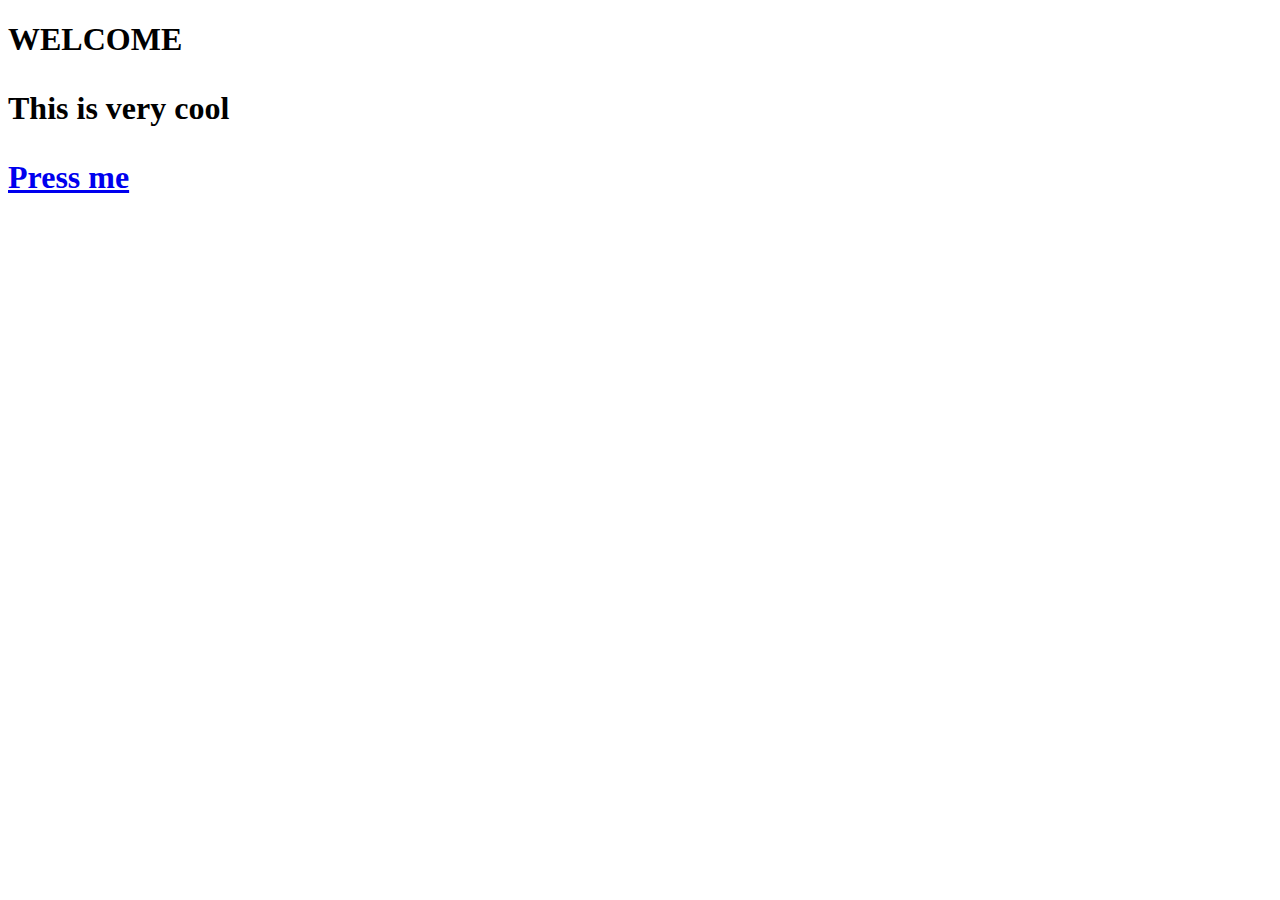
==== index.html @ 6bea823b "funnier website" ====
<!DOCTYPE html>
<html>
<head>
    <title>My Website</title>
</head>
<body>
    <h1>WELCOME
    <p>This is very cool </p>

</body>
<a href="page2.html" target=_self title="Go to page 2"page 2

<button>Press me</button>

</html>
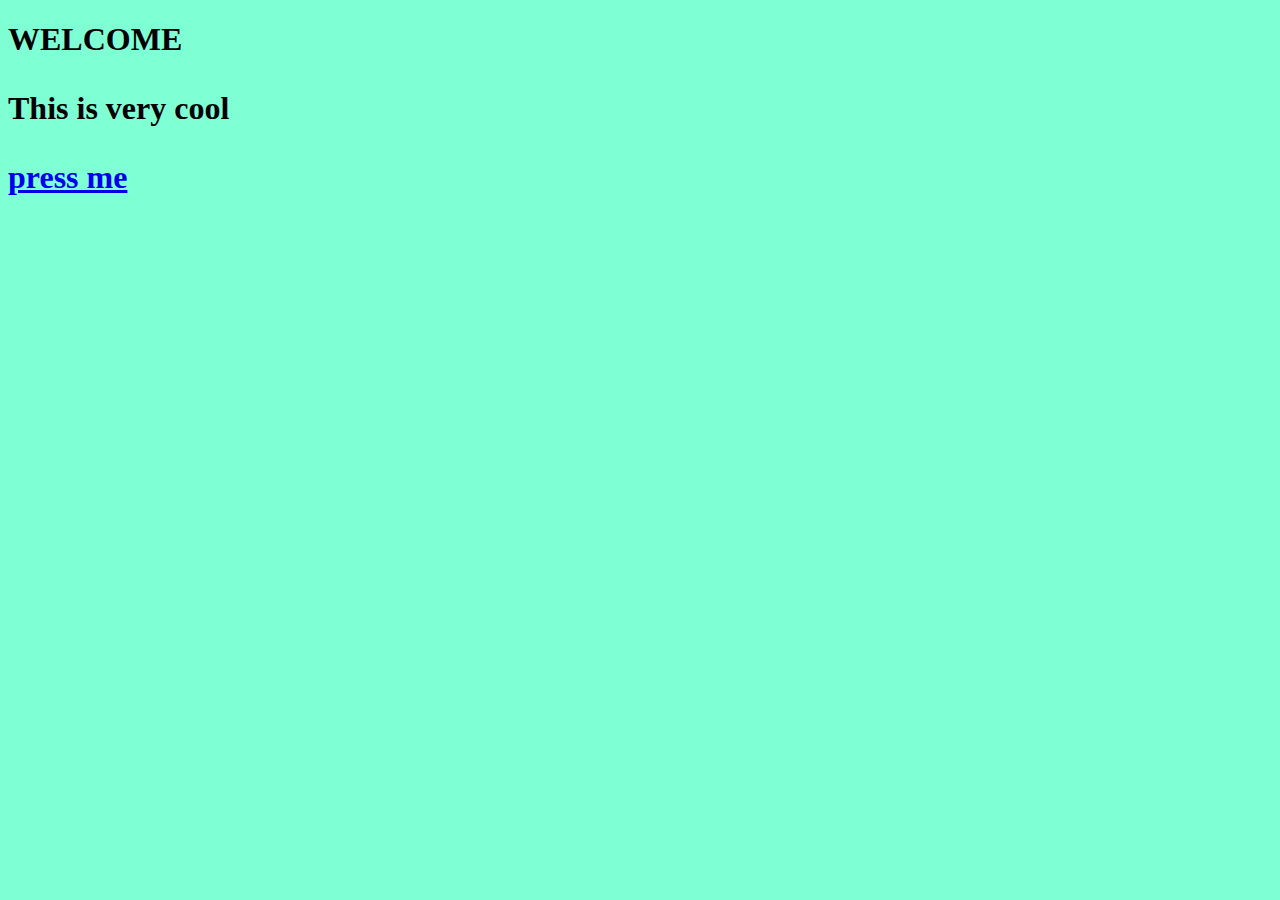
==== commit 4d31dceb: "I changed button to link" ====
--- a/index.html
+++ b/index.html
@@ -3,13 +3,13 @@
 <head>
     <title>My Website</title>
 </head>
+<body style="background-color: aquamarine;"
 <body>
     <h1>WELCOME
     <p>This is very cool </p>
 
 </body>
-<a href="page2.html" target=_self title="Go to page 2"page 2
+<a href="page2.html" target=_self title="Go to page 2">press me</a>
 
-<button>Press me</button>
 
 </html>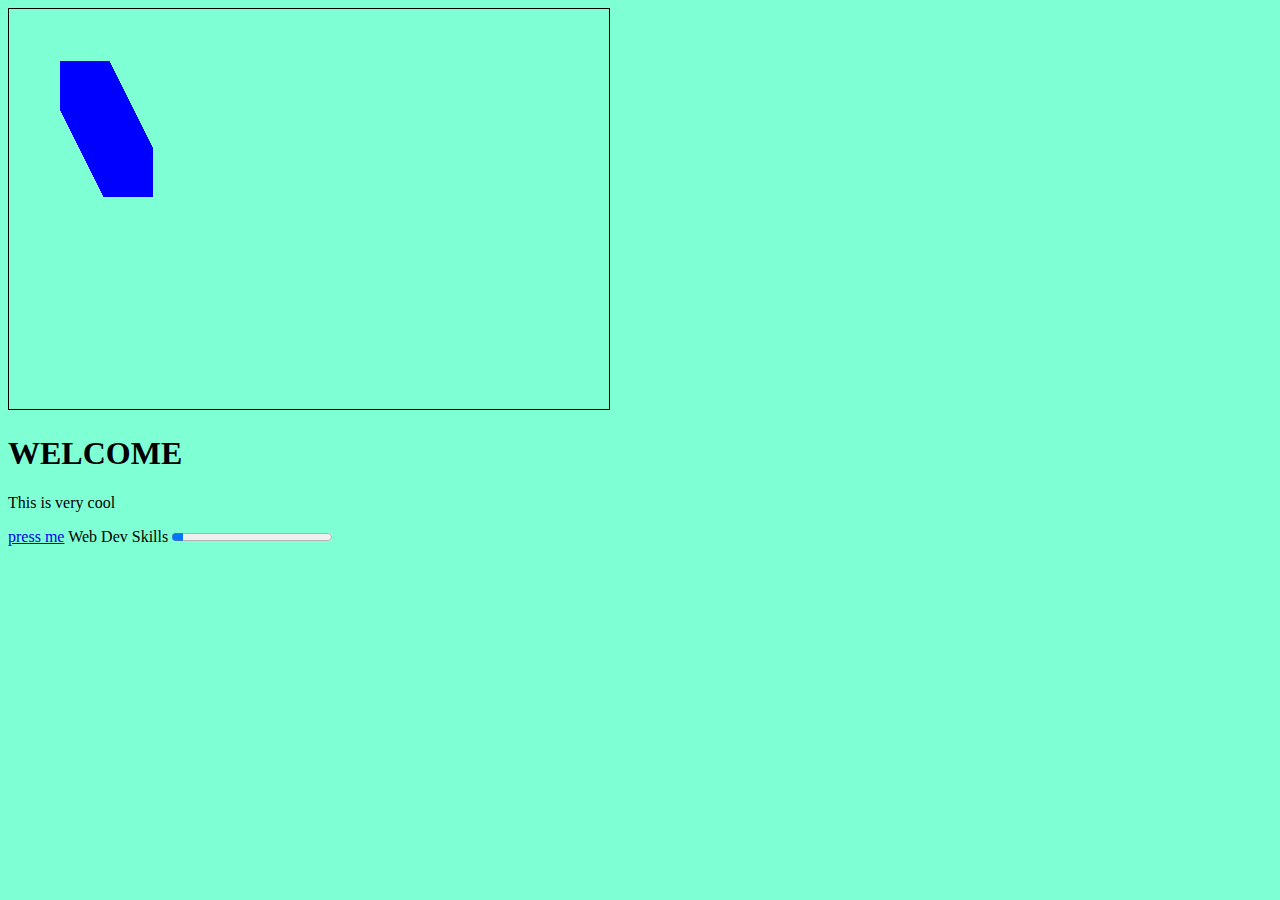
==== commit c2f2a9d4: "added bouncing cube" ====
--- a/index.html
+++ b/index.html
@@ -1,15 +1,74 @@
 <!DOCTYPE html>
 <html>
-<head>
-    <title>My Website</title>
-</head>
-<body style="background-color: aquamarine;"
+    <head>
+        <title>My Website</title>
+        <link rel="apple-touch-icon" sizes="120x120" href="/Welcome/apple-touch-icon.png">
+        <link rel="icon" type="image/png" sizes="32x32" href="/Welcome/favicon-32x32.png">
+        <link rel="icon" type="image/png" sizes="16x16" href="/Welcome/favicon-16x16.png">
+        <link rel="manifest" href="/Welcome/site.webmanifest">
+        <link rel="mask-icon" href="/Welcome/safari-pinned-tab.svg" color="#5bbad5">
+        <link rel="stylesheet" type="text/css" href="/Welcome/style.css"> 
+
+        <meta name="msapplication-TileColor" content="#da532c">
+        <meta name="theme-color" content="#ffffff">
+
+        <meta name="viewport" content="width=device-width, initial-scale=1.0">
+     
+    </head>
+<body style="background-color: aquamarine;">
 <body>
-    <h1>WELCOME
+    <canvas id="canvas" width="600" height="400" style="border:1px solid #000;"></canvas>
+
+    <script>
+        var canvas = document.getElementById("canvas");
+        var ctx = canvas.getContext("2d");
+
+        var rect = {
+            x: 50,
+            y: 50,
+            width: 50,
+            height: 50,
+            color: "blue",
+            velocityX: 1,
+            velocityY: 2
+        };
+
+        function drawRectangle() {
+            ctx.fillStyle = rect.color;
+            ctx.fillRect(rect.x, rect.y, rect.width, rect.height);
+        }
+
+        function updatePhysics() {
+            rect.x += rect.velocityX;
+            rect.y += rect.velocityY;
+
+            if (rect.x < 0 || rect.x + rect.width > canvas.width) {
+                rect.velocityX *= -1;
+            }
+
+            if (rect.y < 0 || rect.y + rect.height > canvas.height) {
+                rect.velocityY *= -1;
+            }
+        }
+
+        function animate() {
+            ctx.clearRect(0, 0, canvas, canvas.height);
+
+            updatePhysics();
+            drawRectangle();
+
+            requestAnimationFrame(animate);
+        }
+
+        animate();
+    </script>
+    <h1>WELCOME</h1>
     <p>This is very cool </p>
 
 </body>
 <a href="page2.html" target=_self title="Go to page 2">press me</a>
 
 
+<label for="skills">Web Dev Skills </label>
+    <progress id="Skills" value="7" max="100"
 </html>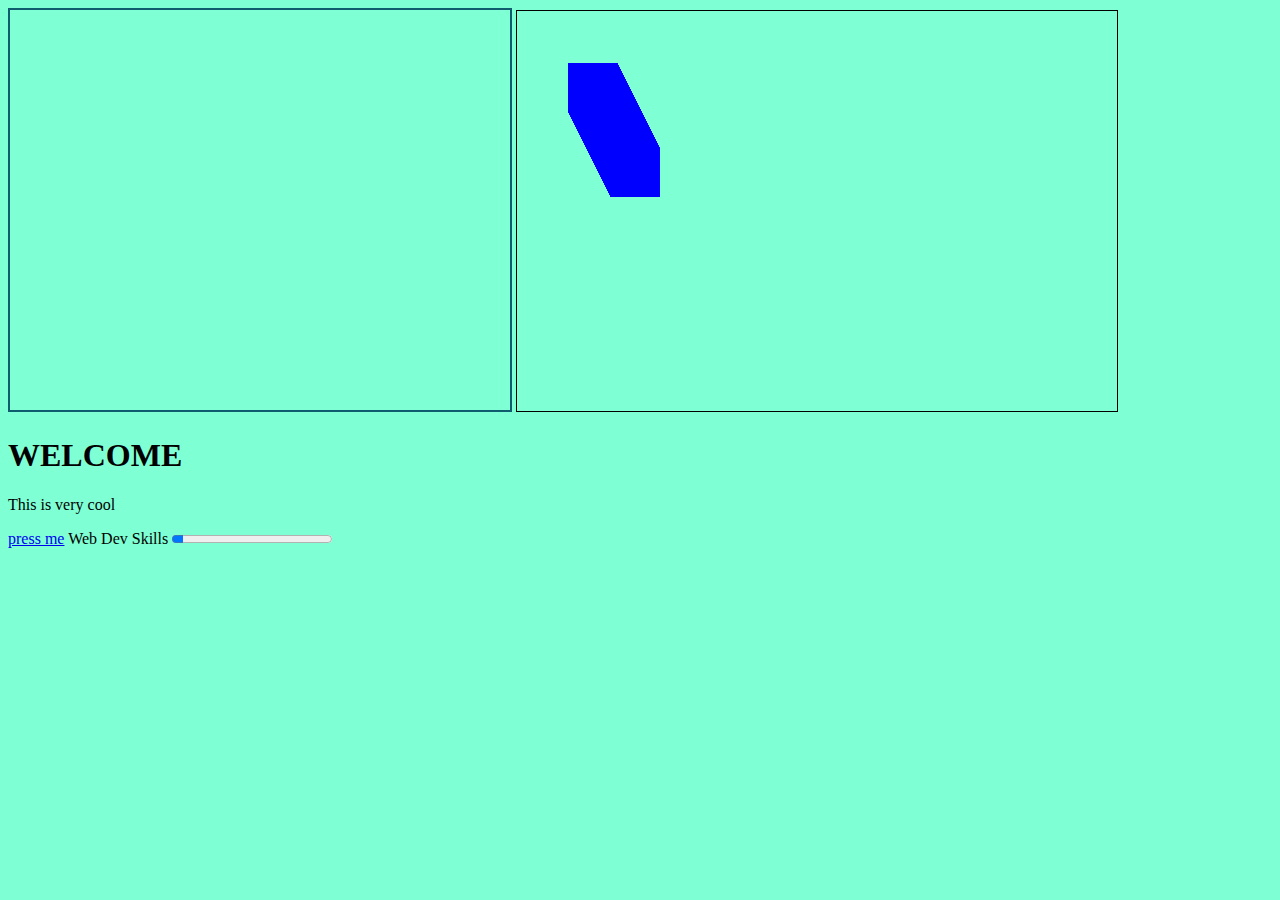
==== commit e382a9c1: "changed Rectangle bouncing X&Y velocity" ====
--- a/index.html
+++ b/index.html
@@ -17,6 +17,7 @@
     </head>
 <body style="background-color: aquamarine;">
 <body>
+    <iframe src="https://www.solarsystemscope.com/iframe" width="500" height="400" style="min-width:500px; min-height: 400px; border: 2px solid #0f5c6e;"></iframe>
     <canvas id="canvas" width="600" height="400" style="border:1px solid #000;"></canvas>
 
     <script>
@@ -47,7 +48,7 @@
             }
 
             if (rect.y < 0 || rect.y + rect.height > canvas.height) {
-                rect.velocityY *= -1;
+                rect.velocityY *= -3;
             }
         }
 
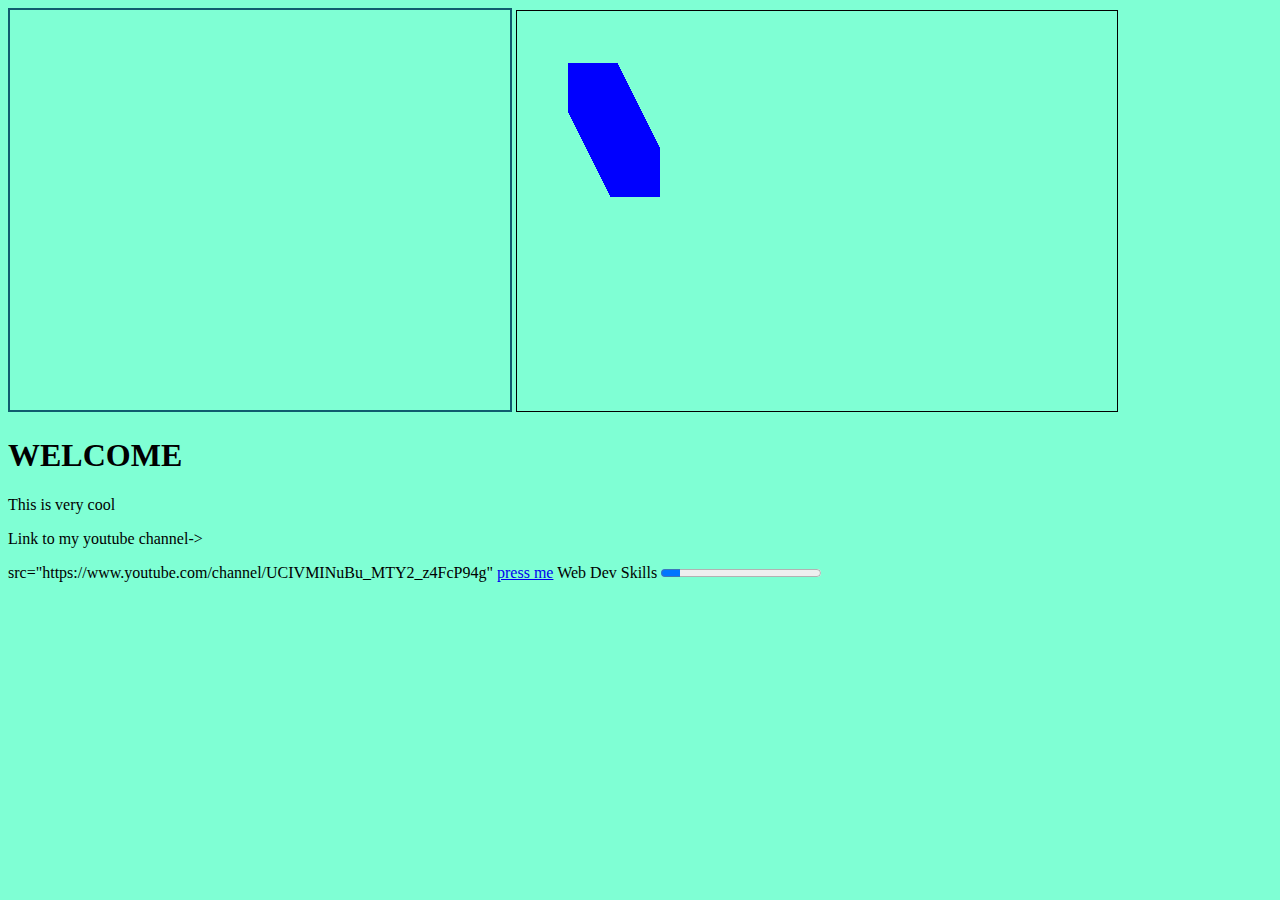
==== commit f62aaecb: "Added link to my youtube channel and fixed rect velocity" ====
--- a/index.html
+++ b/index.html
@@ -19,7 +19,6 @@
 <body>
     <iframe src="https://www.solarsystemscope.com/iframe" width="500" height="400" style="min-width:500px; min-height: 400px; border: 2px solid #0f5c6e;"></iframe>
     <canvas id="canvas" width="600" height="400" style="border:1px solid #000;"></canvas>
-
     <script>
         var canvas = document.getElementById("canvas");
         var ctx = canvas.getContext("2d");
@@ -48,7 +47,7 @@
             }
 
             if (rect.y < 0 || rect.y + rect.height > canvas.height) {
-                rect.velocityY *= -3;
+                rect.velocityY *= -1;
             }
         }
 
@@ -65,11 +64,12 @@
     </script>
     <h1>WELCOME</h1>
     <p>This is very cool </p>
-
+    
+    <p>Link to my youtube channel-></p>   src="https://www.youtube.com/channel/UCIVMINuBu_MTY2_z4FcP94g"
 </body>
 <a href="page2.html" target=_self title="Go to page 2">press me</a>
 
 
 <label for="skills">Web Dev Skills </label>
-    <progress id="Skills" value="7" max="100"
+    <progress id="Skills" value="12" max="100"
 </html>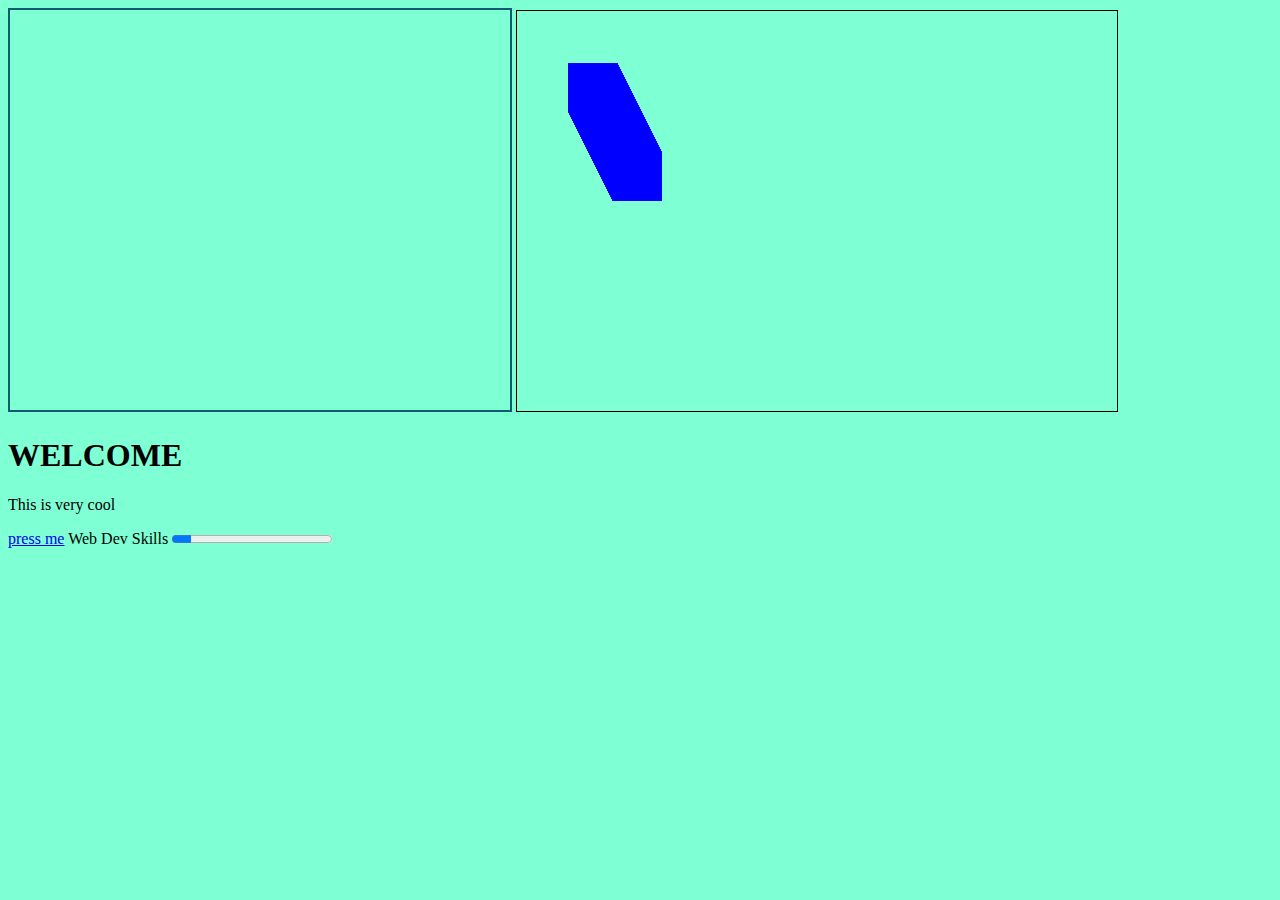
==== commit b73c4bb0: "renoved link to youtube" ====
--- a/index.html
+++ b/index.html
@@ -64,8 +64,8 @@
     </script>
     <h1>WELCOME</h1>
     <p>This is very cool </p>
+
     
-    <p>Link to my youtube channel-></p>   src="https://www.youtube.com/channel/UCIVMINuBu_MTY2_z4FcP94g"
 </body>
 <a href="page2.html" target=_self title="Go to page 2">press me</a>
 
